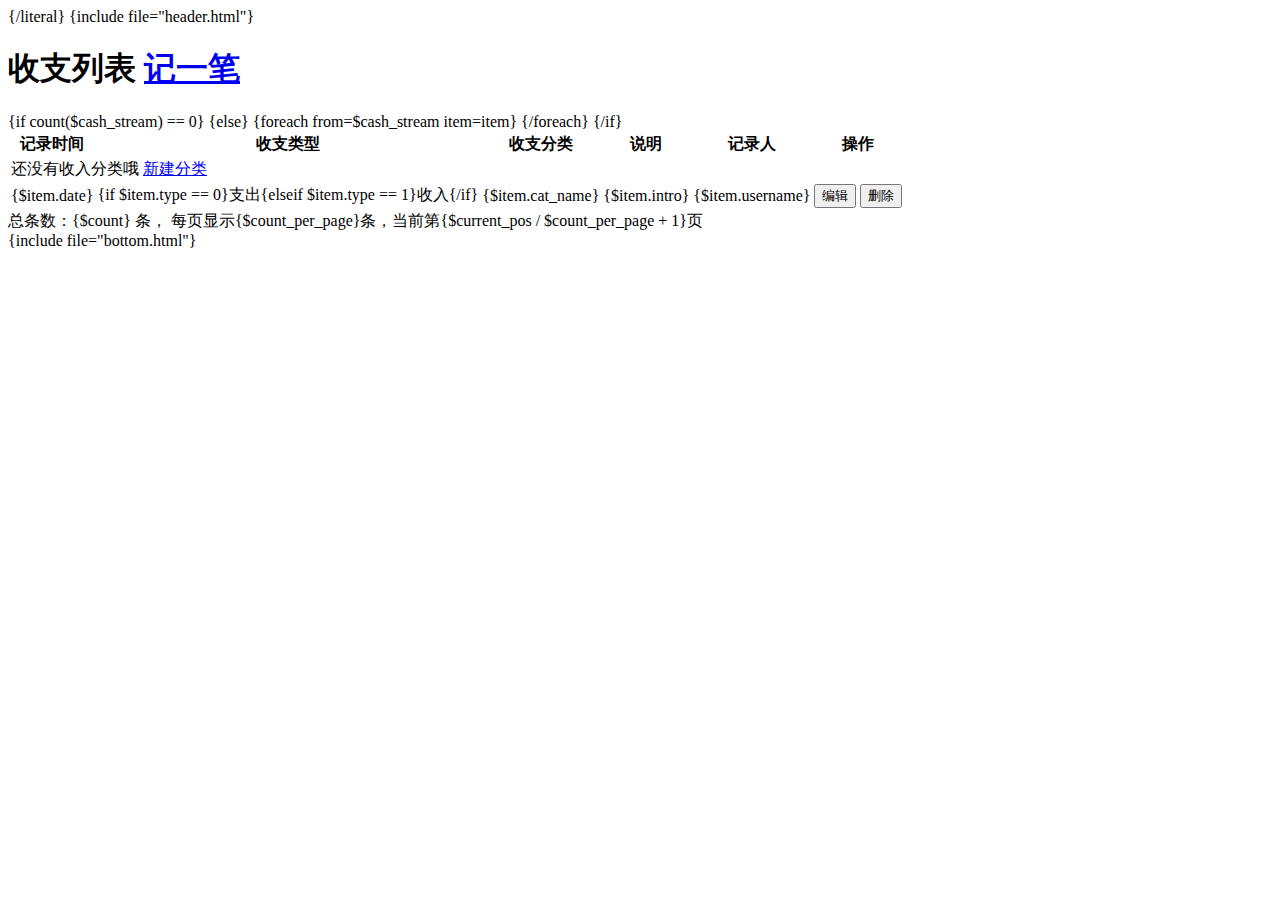
==== templates/default/cash.html @ adbe562b "实现部分记账功能" ====
<!DOCTYPE html>
<html>
<head>
    <meta charset="gbk" />
    <meta name="viewport" content="width=device-width, initial-scale=1, shrink-to-fit=no">
    <link rel="stylesheet" type="text/css" href="{$theme_root}/css/dashboard.css" />
    <link rel="stylesheet" type="text/css" href="{$theme_root}/css/common.css" />
    <link rel="stylesheet" href="https://maxcdn.bootstrapcdn.com/bootstrap/4.0.0-beta.2/css/bootstrap.min.css" integrity="sha384-PsH8R72JQ3SOdhVi3uxftmaW6Vc51MKb0q5P2rRUpPvrszuE4W1povHYgTpBfshb" crossorigin="anonymous">
    <script src="https://code.jquery.com/jquery-3.2.1.slim.min.js" integrity="sha384-KJ3o2DKtIkvYIK3UENzmM7KCkRr/rE9/Qpg6aAZGJwFDMVNA/GpGFF93hXpG5KkN" crossorigin="anonymous"></script>
    <script src="https://cdnjs.cloudflare.com/ajax/libs/popper.js/1.12.3/umd/popper.min.js" integrity="sha384-vFJXuSJphROIrBnz7yo7oB41mKfc8JzQZiCq4NCceLEaO4IHwicKwpJf9c9IpFgh" crossorigin="anonymous"></script>
    <script src="https://maxcdn.bootstrapcdn.com/bootstrap/4.0.0-beta.2/js/bootstrap.min.js" integrity="sha384-alpBpkh1PFOepccYVYDB4do5UnbKysX5WZXm3XxPqe5iKTfUKjNkCk9SaVuEZflJ" crossorigin="anonymous"></script>   
    <script src="{$theme_root}/js/common.js" type="text/javascript" />
    <title>{$title}</title>
    {literal}
    <script type="text/javascript" >
    function toModify(id)
    {
    	window.location.href="category.php?act=modify&id=" + id;
    }
    function toDelete(id)
    {
    	if( confirm("�Ƿ����Ҫɾ����(���ɾ��������ἶ��ɾ���ӷ���)") )
    	{
    		window.location.href="category.php?act=delete&id=" + id;
    	}
    }
    </script>
    {/literal}
</head>
<body>
{include file="header.html"}
<div class="container">

    <h1 class="text-success">��֧�б�
    <a class="btn btn-success" href="cash.php?act=add">��һ��</a>
   
    </h1>
    
    <table class="table small border">
    <thead>
    <tr>
     <th scope="col">��¼ʱ��</th>
      <th scope="col">��֧����</th>
      <th scope="col">��֧����</th>
      <th scope="col">˵��</th>
      <th scope="col">��¼��</th>
      <th scope="col">����</th>
    </tr>
  </thead>
  <tbody>
    {if count($cash_stream) == 0}
        <tr>
        <td colspan="6">
                        ��û���������Ŷ
        <a class="btn btn-success center" href="category.php?act=add">�½�����</a>
        </td>
        </tr>
    {else}
    {foreach from=$cash_stream item=item}
    
    <tr>
    <td>{$item.date}</td>
    <td>{if $item.type == 0}֧��{elseif $item.type == 1}����{/if}</td>
    <td>{$item.cat_name}</td>
    <td>{$item.intro}</td>
    <td>{$item.username}</td>
    <td>
      <button onclick=toModify({$item.id}) class="btn btn-success">�༭</button>
      <button onclick=toDelete({$item.id}) class="btn btn-success">ɾ��</button>
    </td>
    </tr>
    {/foreach}
    {/if}
  </tbody>
</table>
    <div> ��������{$count} ���� ÿҳ��ʾ{$count_per_page}������ǰ��{$current_pos / $count_per_page + 1}ҳ</div>

    </div>
    
    {include file="bottom.html"}
</body>

</html>
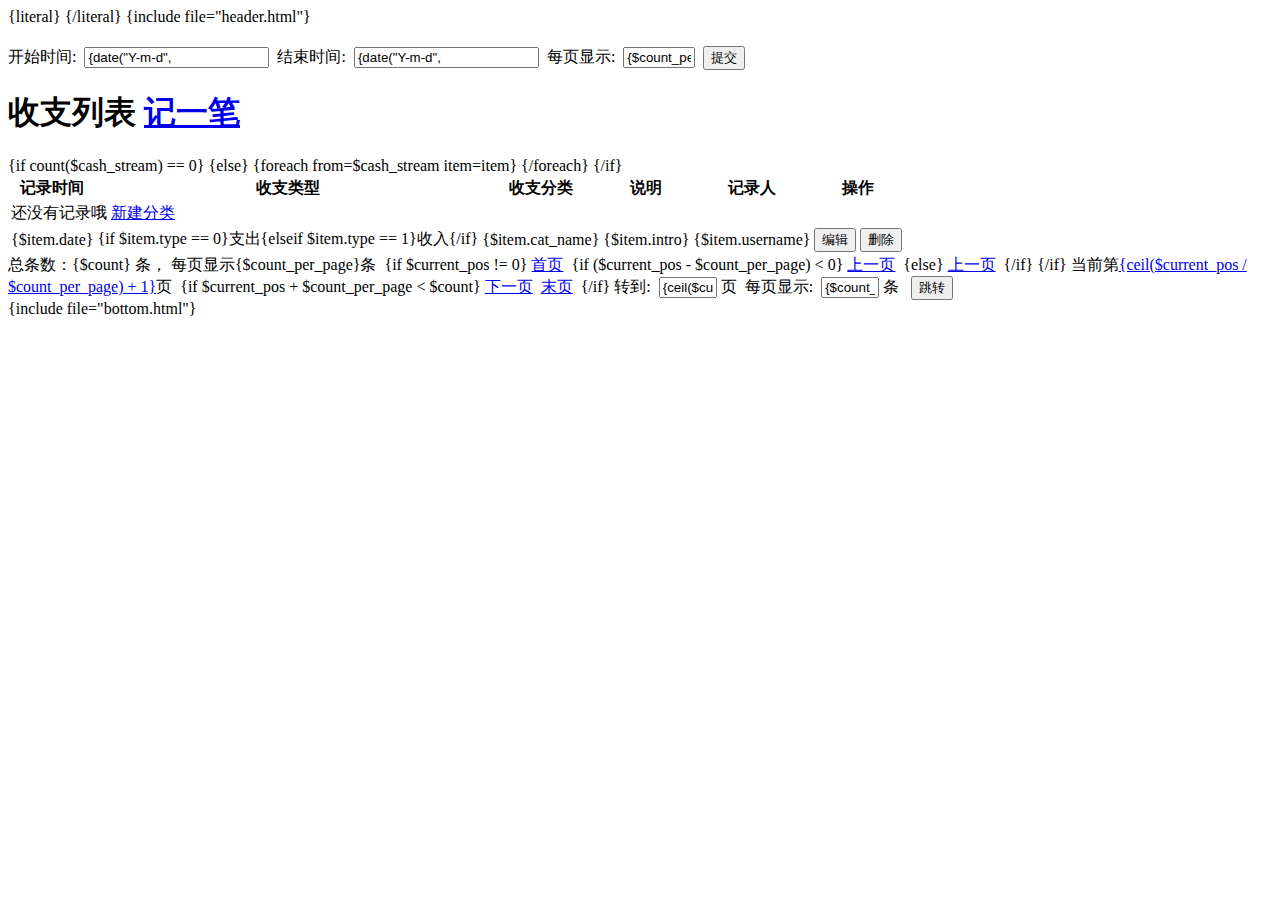
==== commit 7e021717: "新增部分流水记录" ====
--- a/templates/default/cash.html
+++ b/templates/default/cash.html
@@ -9,7 +9,7 @@
     <script src="https://code.jquery.com/jquery-3.2.1.slim.min.js" integrity="sha384-KJ3o2DKtIkvYIK3UENzmM7KCkRr/rE9/Qpg6aAZGJwFDMVNA/GpGFF93hXpG5KkN" crossorigin="anonymous"></script>
     <script src="https://cdnjs.cloudflare.com/ajax/libs/popper.js/1.12.3/umd/popper.min.js" integrity="sha384-vFJXuSJphROIrBnz7yo7oB41mKfc8JzQZiCq4NCceLEaO4IHwicKwpJf9c9IpFgh" crossorigin="anonymous"></script>
     <script src="https://maxcdn.bootstrapcdn.com/bootstrap/4.0.0-beta.2/js/bootstrap.min.js" integrity="sha384-alpBpkh1PFOepccYVYDB4do5UnbKysX5WZXm3XxPqe5iKTfUKjNkCk9SaVuEZflJ" crossorigin="anonymous"></script>   
-    <script src="{$theme_root}/js/common.js" type="text/javascript" />
+    <script src="{$theme_root}/js/common.js" type="text/javascript" ></script>
     <title>{$title}</title>
     {literal}
     <script type="text/javascript" >
@@ -24,6 +24,26 @@
     		window.location.href="category.php?act=delete&id=" + id;
     	}
     }
+    
+    function OptionSubmit()
+    {
+        var timestr = document.getElementById("option_start_time_str").value;
+        document.getElementById("option_start_time").value = Date.parse(timestr) / 1000;
+        timestr = document.getElementById("option_end_time_str").value;
+        document.getElementById("option_end_time").value = Date.parse(timestr) / 1000;
+    	return true;
+    }
+    
+    function JumpSubmit( count )
+    {
+    	var page = document.getElementById("jump_to_page").value;   	
+    	var count_per_page = document.getElementById("jump_count_per_page_str").value;
+
+    	document.getElementById("jump_current_pos").value = (page - 1) * count_per_page;
+    	document.getElementById("jump_count_per_page").value = count_per_page;
+    	
+    	return true;
+    }
     </script>
     {/literal}
 </head>
@@ -31,6 +51,21 @@
 {include file="header.html"}
 <div class="container">
 
+    <div style="margin-top:20px;margin-bottom:20px">
+        <form action="cash.php" method="post"  id="option" class="form-inline" onsubmit="OptionSubmit()">
+            <label for="option_start_time">��ʼʱ��:</label>
+            &nbsp;<input type="text" placeholder="��ʼʱ��" id="option_start_time_str" value={date("Y-m-d", $start_time)} class="input-small" required/>
+            &nbsp;<label for="option_end_time_str" >����ʱ��:</label>
+            &nbsp;<input type="text" placeholder="����ʱ��" id="option_end_time_str" value={date("Y-m-d", $end_time)} class="input-small" required/>
+            &nbsp;<label for="count_per_page" >ÿҳ��ʾ:</label>
+            &nbsp;<input type="text" name="count_per_page" value={$count_per_page} class="input-small" style="width:5%"required/>
+            &nbsp;<input type="submit" value="�ύ" />
+            <input type="hidden" id="option_start_time" name="start_time" value="" />
+            <input type="hidden" id="option_end_time" name="end_time" value="" />
+            <input type="hidden" name="current_pos" value="{$current_pos}" />
+            <input type="hidden" name="" value="" />
+        </form>
+    </div>
     <h1 class="text-success">��֧�б�
     <a class="btn btn-success" href="cash.php?act=add">��һ��</a>
    
@@ -51,8 +86,8 @@
     {if count($cash_stream) == 0}
         <tr>
         <td colspan="6">
-                        ��û���������Ŷ
-        <a class="btn btn-success center" href="category.php?act=add">�½�����</a>
+                    ��û�м�¼Ŷ
+        <a class="btn btn-success center" href="cash.php?act=add">�½�����</a>
         </td>
         </tr>
     {else}
@@ -73,8 +108,37 @@
     {/if}
   </tbody>
 </table>
-    <div> ��������{$count} ���� ÿҳ��ʾ{$count_per_page}������ǰ��{$current_pos / $count_per_page + 1}ҳ</div>
-
+    <div>
+    <form action="cash.php" method="post"  id="option" class="form-inline small" onsubmit="JumpSubmit()">
+                        ��������{$count} ���� ÿҳ��ʾ{$count_per_page}��&nbsp;
+          
+          {if $current_pos != 0}
+          <a href="cash.php?current_pos=0&count_per_page={$count_per_page}&start_time={$start_time}&end_time={$end_time}">��ҳ</a>&nbsp;
+          {if ($current_pos - $count_per_page) < 0}
+          <a href="cash.php?current_pos=0&count_per_page={$count_per_page}&start_time={$start_time}&end_time={$end_time}">��һҳ</a>&nbsp;
+          {else}
+          <a href="cash.php?current_pos={$current_pos - $count_per_page}&count_per_page={$count_per_page}&start_time={$start_time}&end_time={$end_time}">��һҳ</a>&nbsp;
+          {/if}
+          {/if}
+                                ��ǰ��<a href="#" class="text-warn">{ceil($current_pos / $count_per_page) + 1}</a>ҳ&nbsp;
+          {if $current_pos + $count_per_page < $count}
+          <a href="cash.php?current_pos={$current_pos + $count_per_page}&count_per_page={$count_per_page}&start_time={$start_time}&end_time={$end_time}">��һҳ</a>&nbsp;
+          <a href="cash.php?current_pos={floor($count / $count_per_page) * $count_per_page}&count_per_page={$count_per_page}&start_time={$start_time}&end_time={$end_time}">ĩҳ</a>&nbsp;
+          {/if}
+          
+          <label for="jump_to_page" class="form_inline_item">ת��:&nbsp</label>
+          <input type="text" id="jump_to_page" value={ceil($current_pos / $count_per_page) + 1} class="input-small form_inline_item" style="max-width:50px;"required/>&nbsp;ҳ
+          
+          <label for="to_page" class="form_inline_item">&nbsp;ÿҳ��ʾ:&nbsp</label>
+          <input type="text" id="jump_count_per_page_str" value={$count_per_page} class="input-small form_inline_item" style="max-width:50px;"required/>&nbsp;��&nbsp;&nbsp;
+          
+            <input type="hidden" name="start_time" value="{$start_time}" />
+            <input type="hidden" name="end_time" value="{$end_time}" />
+            <input type="hidden" id="jump_current_pos" name="current_pos" value="{$current_pos}" />
+            <input type="hidden" id="jump_count_per_page" name="count_per_page" value="{$count_per_page}" />
+            <input type="submit" value="��ת" />
+    </form>
+        </div>
     </div>
     
     {include file="bottom.html"}
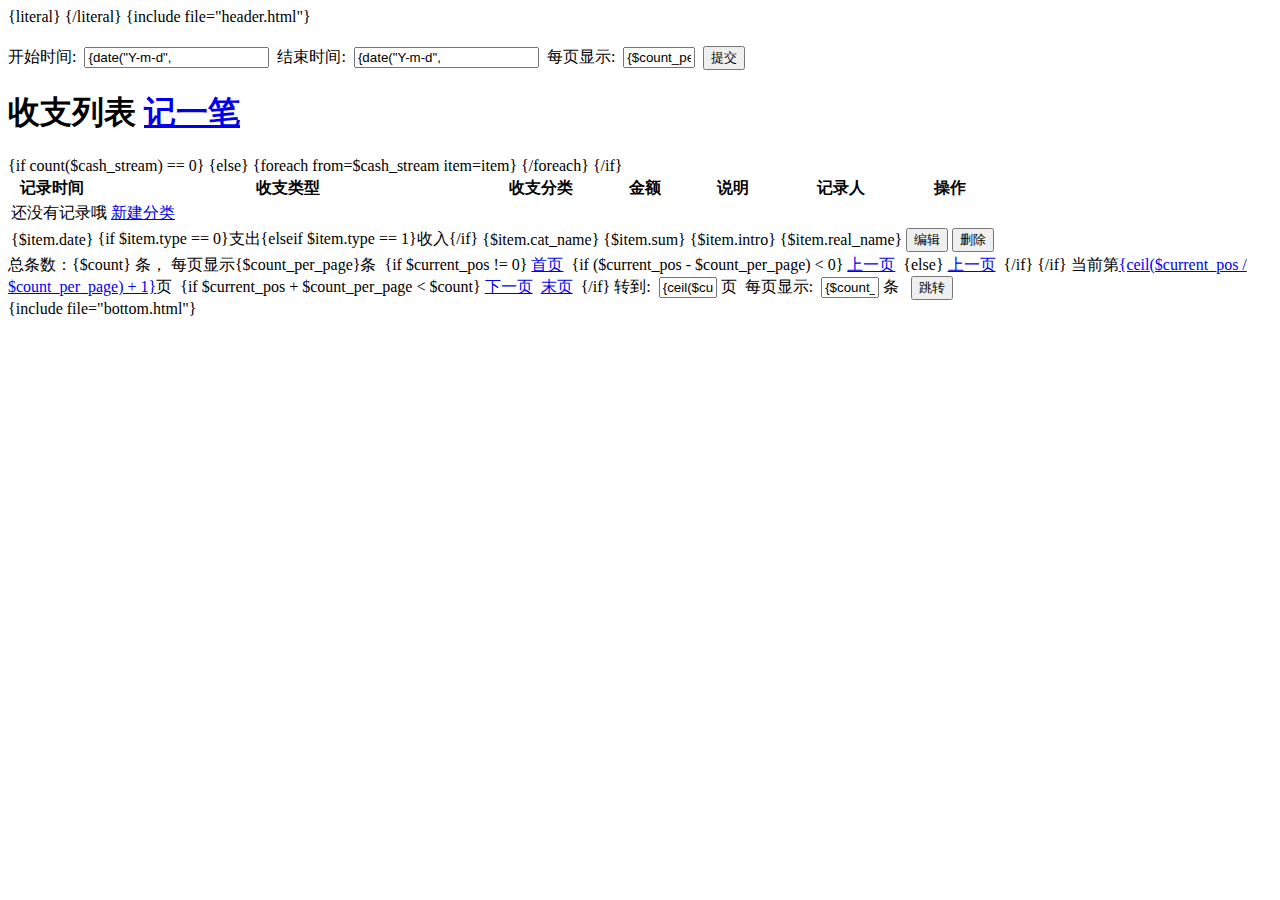
==== commit 6d70a2d4: "实现记账功能#1" ====
--- a/templates/default/cash.html
+++ b/templates/default/cash.html
@@ -15,13 +15,13 @@
     <script type="text/javascript" >
     function toModify(id)
     {
-    	window.location.href="category.php?act=modify&id=" + id;
+    	window.location.href="cash.php?act=modify&id=" + id;
     }
     function toDelete(id)
     {
-    	if( confirm("�Ƿ����Ҫɾ����(���ɾ��������ἶ��ɾ���ӷ���)") )
+    	if( confirm("�Ƿ����Ҫɾ����") )
     	{
-    		window.location.href="category.php?act=delete&id=" + id;
+    		window.location.href="cash.php?act=delete&id=" + id;
     	}
     }
     
@@ -30,7 +30,7 @@
         var timestr = document.getElementById("option_start_time_str").value;
         document.getElementById("option_start_time").value = Date.parse(timestr) / 1000;
         timestr = document.getElementById("option_end_time_str").value;
-        document.getElementById("option_end_time").value = Date.parse(timestr) / 1000;
+        document.getElementById("option_end_time").value = Date.parse(timestr) / 1000 + 3600 * 24 - 1;
     	return true;
     }
     
@@ -77,6 +77,7 @@
      <th scope="col">��¼ʱ��</th>
       <th scope="col">��֧����</th>
       <th scope="col">��֧����</th>
+      <th scope="col">���</th>
       <th scope="col">˵��</th>
       <th scope="col">��¼��</th>
       <th scope="col">����</th>
@@ -97,8 +98,9 @@
     <td>{$item.date}</td>
     <td>{if $item.type == 0}֧��{elseif $item.type == 1}����{/if}</td>
     <td>{$item.cat_name}</td>
+    <td>{$item.sum}</td>
     <td>{$item.intro}</td>
-    <td>{$item.username}</td>
+    <td>{$item.real_name}</td>
     <td>
       <button onclick=toModify({$item.id}) class="btn btn-success">�༭</button>
       <button onclick=toDelete({$item.id}) class="btn btn-success">ɾ��</button>
@@ -120,7 +122,7 @@
           <a href="cash.php?current_pos={$current_pos - $count_per_page}&count_per_page={$count_per_page}&start_time={$start_time}&end_time={$end_time}">��һҳ</a>&nbsp;
           {/if}
           {/if}
-                                ��ǰ��<a href="#" class="text-warn">{ceil($current_pos / $count_per_page) + 1}</a>ҳ&nbsp;
+                                ��ǰ��<a href="#" class="text-danger">{ceil($current_pos / $count_per_page) + 1}</a>ҳ&nbsp;
           {if $current_pos + $count_per_page < $count}
           <a href="cash.php?current_pos={$current_pos + $count_per_page}&count_per_page={$count_per_page}&start_time={$start_time}&end_time={$end_time}">��һҳ</a>&nbsp;
           <a href="cash.php?current_pos={floor($count / $count_per_page) * $count_per_page}&count_per_page={$count_per_page}&start_time={$start_time}&end_time={$end_time}">ĩҳ</a>&nbsp;
